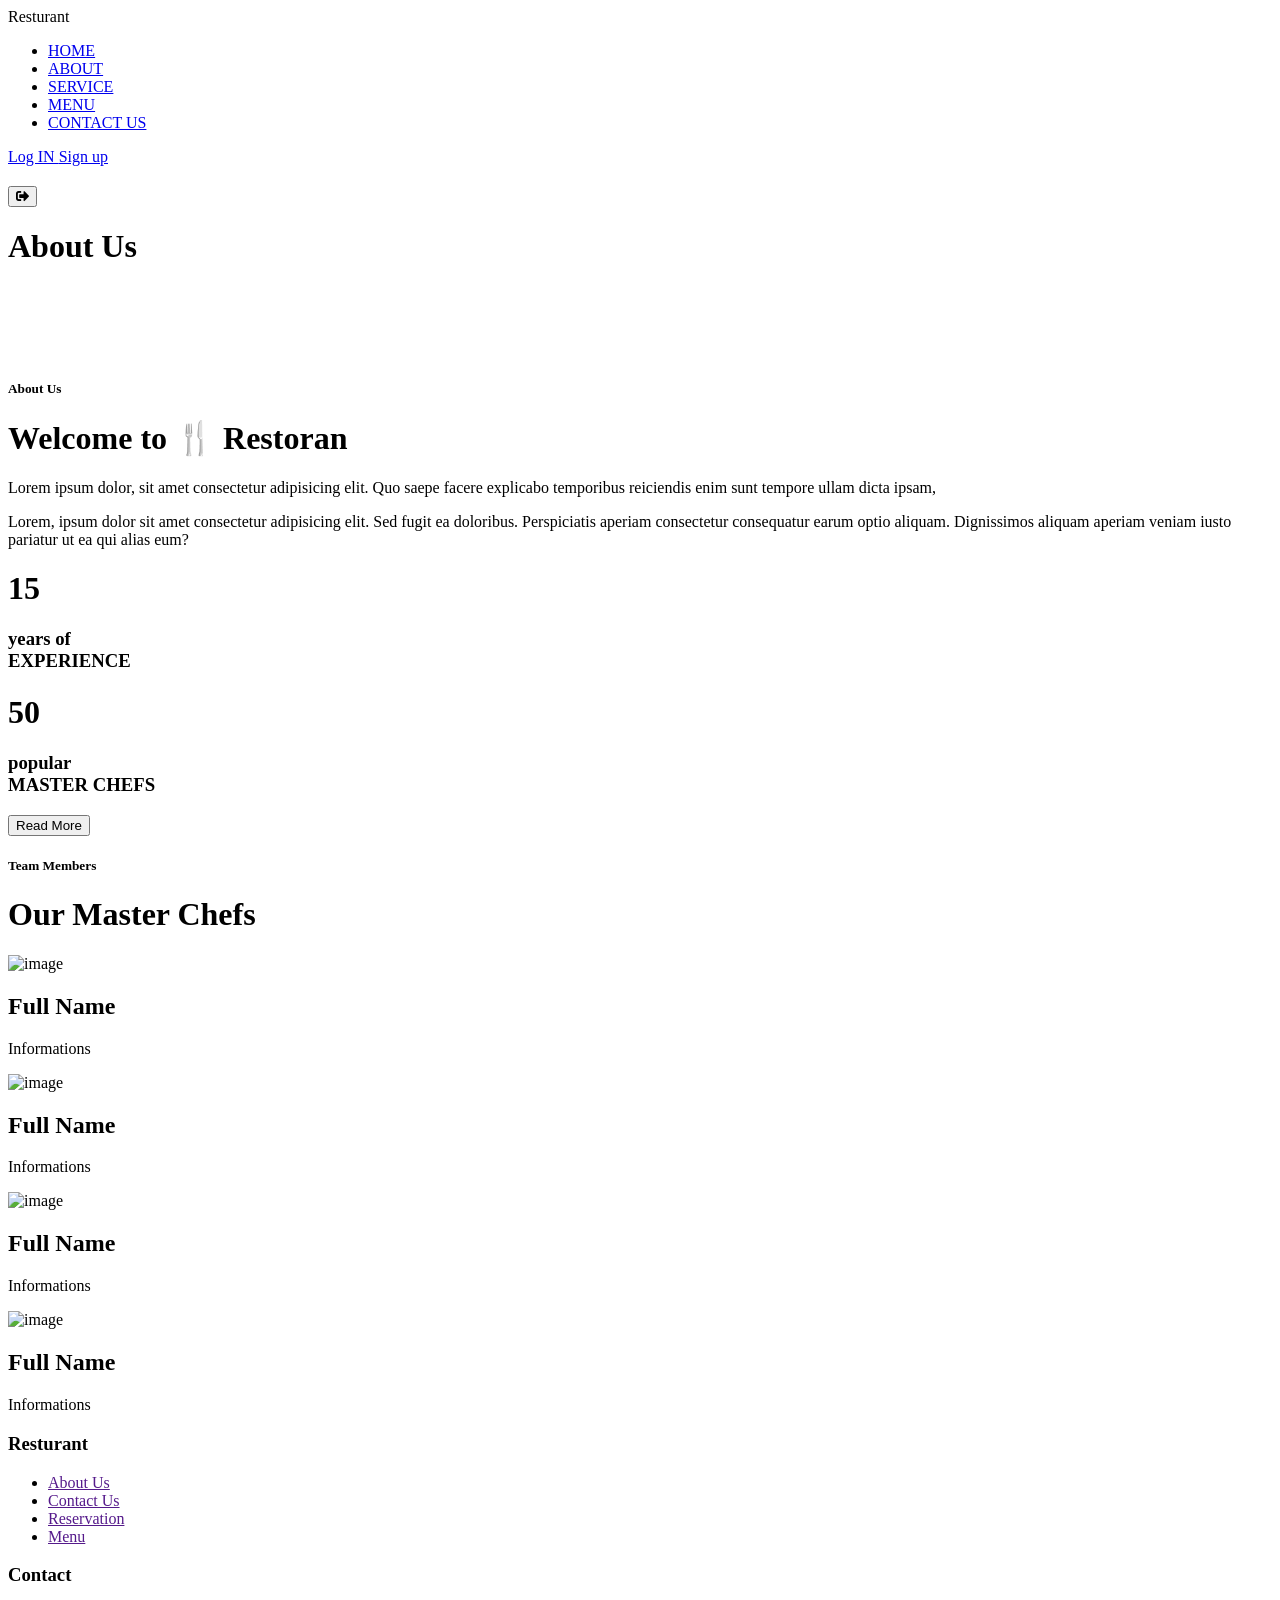
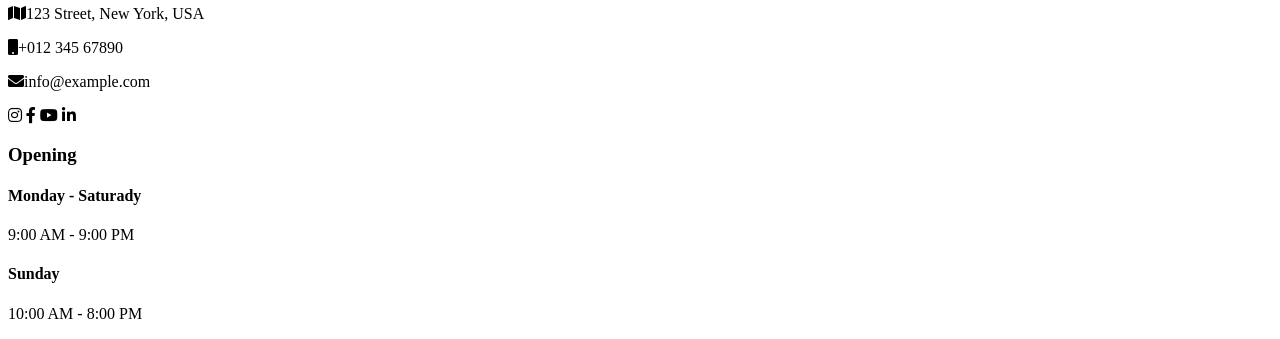
==== about.html @ 9f541cb1 "Add files via upload" ====
<!DOCTYPE html>
<html lang="en">

<head>
    <meta charset="UTF-8">
    <meta name="viewport" content="width=device-width, initial-scale=1.0">
    <title>About Us</title>
    <link rel="stylesheet" href="./assets/about.css">
    <link rel="stylesheet" href="https://cdnjs.cloudflare.com/ajax/libs/font-awesome/5.15.4/css/all.min.css">
    <link rel="stylesheet" href="https://cdnjs.cloudflare.com/ajax/libs/font-awesome/4.7.0/css/font-awesome.min.css">
    <link href="https://cdn.jsdelivr.net/npm/bootstrap-icons@1.4.1/font/bootstrap-icons.css" rel="stylesheet">
    <link href="https://cdnjs.cloudflare.com/ajax/libs/font-awesome/5.10.0/css/all.min.css" rel="stylesheet">

</head>

<body onload="userName()">
    <!-- naaaaaaaaaaavvvvvvvvvvv start -->

    <div class="landing-page">
        <div class="nav">
            <div class="container">
                <div class="logo">
                    Resturant
                </div>
                <div class="links">
                    <ul>
                        <li><a href="home.html" id="h">HOME</a></li>
                        <li><a href="about.html">ABOUT</a></li>
                        <li><a href="serves.html">SERVICE</a></li>
                        <li><a href="menu.html">MENU</a></li>
                        <li><a href="contact.html">CONTACT US</a></li>
                    </ul>
                    <a href="./signin.html" class="button1">Log IN </a>
                    <a href="./register.html" class="button">Sign up</a>
                    <h2 id="welcome"></h2>
                    <button id="btnout" class="button3" onclick="logOut ()"><i class="fa fa-sign-out-alt"></i></button>
                </div>
            </div>
        </div>
        <div class="header">
            <h1>About Us</h1>
        </div>
        
    </div>

    <!-- naaaaaaaaaaavvvvvvvvvvv end -->

    <!-- /* ////////////////////////////////////// */ -->

    <!-- start box -->


    <div class="box">

        <div class="images">
            <div class="large"><img src="./assets/images/about-1.jpg" alt=""></div>
            <div class="mini1"><img src="./assets/images/about-2.jpg" alt=""></div>
            <div class="mini2"><img src="./assets/images/about-3.jpg" alt=""></div>
            <div class="large"><img src="./assets/images/about-4.jpg" alt=""></div>
        </div>

        <div class="content">
            <div class="head-with-line">
                <h5>About Us</h5>
            </div>
            <h1>Welcome to &#x1F374 Restoran</h1>
            <p>Lorem ipsum dolor, sit amet consectetur adipisicing elit. Quo saepe facere explicabo temporibus
                reiciendis enim sunt tempore ullam dicta ipsam, </p>
            <p>Lorem, ipsum dolor sit amet consectetur adipisicing elit. Sed fugit ea doloribus. Perspiciatis aperiam
                consectetur consequatur earum optio aliquam. Dignissimos aliquam aperiam veniam iusto pariatur ut ea qui
                alias eum?</p>
            <div class="double-box">
                <div class="numbers-box">
                    <div>
                        <h1>15</h1>
                    </div>
                    <div>
                        <h3> <span>years of</span> <br>EXPERIENCE</h3>
                    </div>
                </div>
                <div class="numbers-box">
                    <div>
                        <h1>50</h1>
                    </div>
                    <div>
                        <h3><span>popular</span> <br>MASTER CHEFS</h3>
                    </div>
                </div>
            </div>
            <button class="box-button">Read More</button>
        </div>
    </div>

    <!--  End box -->

    <!-- /* ////////////////////////////////////// */ -->

    <!-- start section -->

    <div class="section">
        <div class="section-header">
            <h5>Team Members</h5>
            <h1>Our Master Chefs</h1>
        </div>

        <div class="section-cards">

        </div>
        <div class="cards">
            <div class="card">
                <img src="./assets/images/team-1.jpg" alt="image">
                <h2>Full Name</h2>
                <p>Informations</p>
            </div>
            <div class="card">
                <img src="./assets/images/team-1.jpg" alt="image">
                <h2>Full Name</h2>
                <p>Informations</p>
            </div>
            <div class="card">
                <img src="./assets/images/team-1.jpg" alt="image">
                <h2>Full Name</h2>
                <p>Informations</p>
            </div>
            <div class="card">
                <img src="./assets/images/team-1.jpg" alt="image">
                <h2>Full Name</h2>
                <p>Informations</p>
            </div>
        </div>
    </div>


    <!-- start section -->

 <!-- Start Footer -->


 <div class="footer">
    <div class="container">
        <div class="main">
            <h3>Resturant</h3>
            <ul>
                <li><a href="">About Us</a></li>
                <li><a href="">Contact Us</a></li>
                <li><a href="">Reservation</a></li>
                <li><a href="">Menu</a></li>
            </ul>
        </div>
        <div class="main">
            <h3 class="head-footer">Contact</h3>
            <p class="para"><i class="fa fa-map"></i>123 Street, New York, USA</p>
            <p class="para"><i class="fa fa-mobile"></i>+012 345 67890</p>
            <p class="para"><i class="fa fa-envelope"></i>info@example.com</p>
            <div class="social">
                <span><i class="fab fa-instagram"></i></span>
                <span><i class="fab fa-facebook-f"></i></span>
                <span><i class="fab fa-youtube"></i></span>
                <span><i class="fab fa-linkedin-in"></i></span>
            </div>
        </div>
        <div class="main">
            <h3 class="head-footer">Opening</h3>
            <h4>Monday - Saturady</h4>
            <p>9:00 AM - 9:00 PM</p>
            <h4>Sunday</h4>
            <p>10:00 AM - 8:00 PM</p>
        </div>
    </div>
</div>


<!-- End Footer -->
    
    
</body>
<script src="js/username.js"></script>

</html>
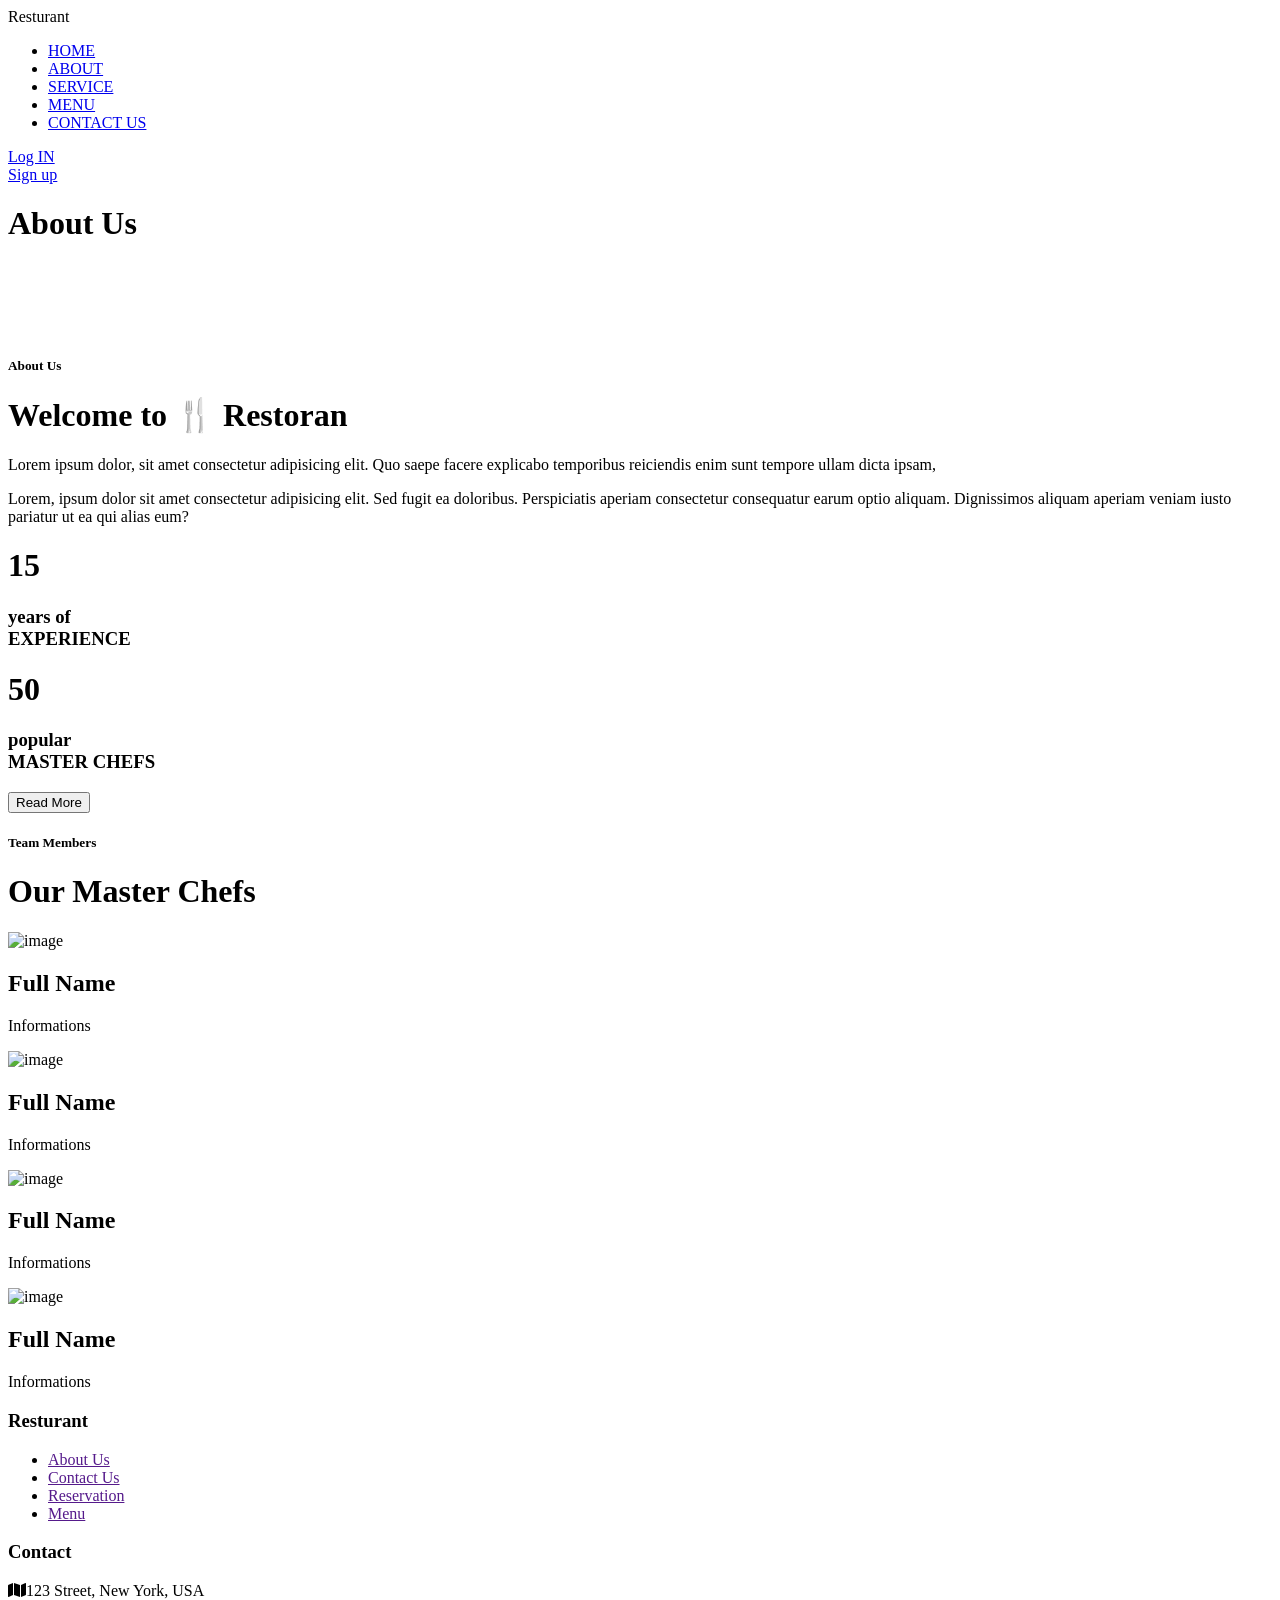
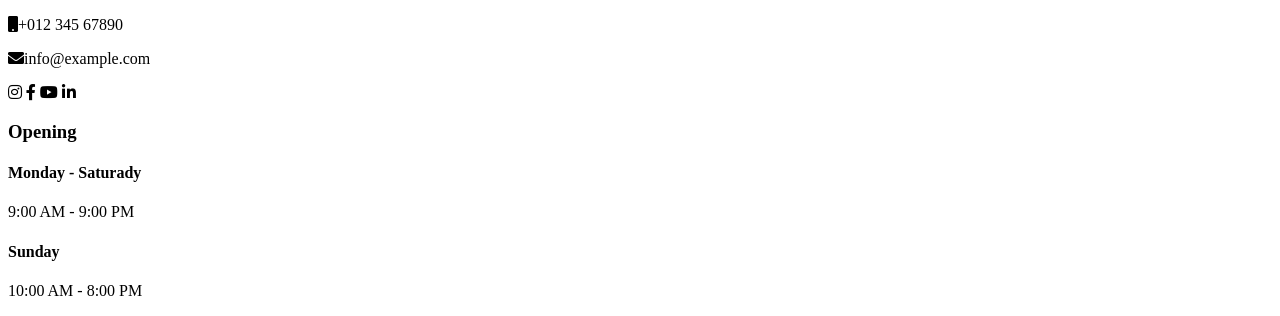
==== commit 3e38b781: "Create New" ====
--- a/about.html
+++ b/about.html
@@ -1,179 +1,179 @@
-<!DOCTYPE html>
-<html lang="en">
-
-<head>
-    <meta charset="UTF-8">
-    <meta name="viewport" content="width=device-width, initial-scale=1.0">
-    <title>About Us</title>
-    <link rel="stylesheet" href="./assets/about.css">
-    <link rel="stylesheet" href="https://cdnjs.cloudflare.com/ajax/libs/font-awesome/5.15.4/css/all.min.css">
-    <link rel="stylesheet" href="https://cdnjs.cloudflare.com/ajax/libs/font-awesome/4.7.0/css/font-awesome.min.css">
-    <link href="https://cdn.jsdelivr.net/npm/bootstrap-icons@1.4.1/font/bootstrap-icons.css" rel="stylesheet">
-    <link href="https://cdnjs.cloudflare.com/ajax/libs/font-awesome/5.10.0/css/all.min.css" rel="stylesheet">
-
-</head>
-
-<body onload="userName()">
-    <!-- naaaaaaaaaaavvvvvvvvvvv start -->
-
-    <div class="landing-page">
-        <div class="nav">
-            <div class="container">
-                <div class="logo">
-                    Resturant
-                </div>
-                <div class="links">
-                    <ul>
-                        <li><a href="home.html" id="h">HOME</a></li>
-                        <li><a href="about.html">ABOUT</a></li>
-                        <li><a href="serves.html">SERVICE</a></li>
-                        <li><a href="menu.html">MENU</a></li>
-                        <li><a href="contact.html">CONTACT US</a></li>
-                    </ul>
-                    <a href="./signin.html" class="button1">Log IN </a>
-                    <a href="./register.html" class="button">Sign up</a>
-                    <h2 id="welcome"></h2>
-                    <button id="btnout" class="button3" onclick="logOut ()"><i class="fa fa-sign-out-alt"></i></button>
-                </div>
-            </div>
-        </div>
-        <div class="header">
-            <h1>About Us</h1>
-        </div>
-        
-    </div>
-
-    <!-- naaaaaaaaaaavvvvvvvvvvv end -->
-
-    <!-- /* ////////////////////////////////////// */ -->
-
-    <!-- start box -->
-
-
-    <div class="box">
-
-        <div class="images">
-            <div class="large"><img src="./assets/images/about-1.jpg" alt=""></div>
-            <div class="mini1"><img src="./assets/images/about-2.jpg" alt=""></div>
-            <div class="mini2"><img src="./assets/images/about-3.jpg" alt=""></div>
-            <div class="large"><img src="./assets/images/about-4.jpg" alt=""></div>
-        </div>
-
-        <div class="content">
-            <div class="head-with-line">
-                <h5>About Us</h5>
-            </div>
-            <h1>Welcome to &#x1F374 Restoran</h1>
-            <p>Lorem ipsum dolor, sit amet consectetur adipisicing elit. Quo saepe facere explicabo temporibus
-                reiciendis enim sunt tempore ullam dicta ipsam, </p>
-            <p>Lorem, ipsum dolor sit amet consectetur adipisicing elit. Sed fugit ea doloribus. Perspiciatis aperiam
-                consectetur consequatur earum optio aliquam. Dignissimos aliquam aperiam veniam iusto pariatur ut ea qui
-                alias eum?</p>
-            <div class="double-box">
-                <div class="numbers-box">
-                    <div>
-                        <h1>15</h1>
-                    </div>
-                    <div>
-                        <h3> <span>years of</span> <br>EXPERIENCE</h3>
-                    </div>
-                </div>
-                <div class="numbers-box">
-                    <div>
-                        <h1>50</h1>
-                    </div>
-                    <div>
-                        <h3><span>popular</span> <br>MASTER CHEFS</h3>
-                    </div>
-                </div>
-            </div>
-            <button class="box-button">Read More</button>
-        </div>
-    </div>
-
-    <!--  End box -->
-
-    <!-- /* ////////////////////////////////////// */ -->
-
-    <!-- start section -->
-
-    <div class="section">
-        <div class="section-header">
-            <h5>Team Members</h5>
-            <h1>Our Master Chefs</h1>
-        </div>
-
-        <div class="section-cards">
-
-        </div>
-        <div class="cards">
-            <div class="card">
-                <img src="./assets/images/team-1.jpg" alt="image">
-                <h2>Full Name</h2>
-                <p>Informations</p>
-            </div>
-            <div class="card">
-                <img src="./assets/images/team-1.jpg" alt="image">
-                <h2>Full Name</h2>
-                <p>Informations</p>
-            </div>
-            <div class="card">
-                <img src="./assets/images/team-1.jpg" alt="image">
-                <h2>Full Name</h2>
-                <p>Informations</p>
-            </div>
-            <div class="card">
-                <img src="./assets/images/team-1.jpg" alt="image">
-                <h2>Full Name</h2>
-                <p>Informations</p>
-            </div>
-        </div>
-    </div>
-
-
-    <!-- start section -->
-
- <!-- Start Footer -->
-
-
- <div class="footer">
-    <div class="container">
-        <div class="main">
-            <h3>Resturant</h3>
-            <ul>
-                <li><a href="">About Us</a></li>
-                <li><a href="">Contact Us</a></li>
-                <li><a href="">Reservation</a></li>
-                <li><a href="">Menu</a></li>
-            </ul>
-        </div>
-        <div class="main">
-            <h3 class="head-footer">Contact</h3>
-            <p class="para"><i class="fa fa-map"></i>123 Street, New York, USA</p>
-            <p class="para"><i class="fa fa-mobile"></i>+012 345 67890</p>
-            <p class="para"><i class="fa fa-envelope"></i>info@example.com</p>
-            <div class="social">
-                <span><i class="fab fa-instagram"></i></span>
-                <span><i class="fab fa-facebook-f"></i></span>
-                <span><i class="fab fa-youtube"></i></span>
-                <span><i class="fab fa-linkedin-in"></i></span>
-            </div>
-        </div>
-        <div class="main">
-            <h3 class="head-footer">Opening</h3>
-            <h4>Monday - Saturady</h4>
-            <p>9:00 AM - 9:00 PM</p>
-            <h4>Sunday</h4>
-            <p>10:00 AM - 8:00 PM</p>
-        </div>
-    </div>
-</div>
-
-
-<!-- End Footer -->
-    
-    
-</body>
-<script src="js/username.js"></script>
-
+<!DOCTYPE html>
+<html lang="en">
+
+<head>
+    <meta charset="UTF-8">
+    <meta name="viewport" content="width=device-width, initial-scale=1.0">
+    <title>About Us</title>
+    <link rel="stylesheet" href="./assets/about.css">
+    <link rel="stylesheet" href="https://cdnjs.cloudflare.com/ajax/libs/font-awesome/5.15.4/css/all.min.css">
+    <link rel="stylesheet" href="https://cdnjs.cloudflare.com/ajax/libs/font-awesome/4.7.0/css/font-awesome.min.css">
+    <link href="https://cdn.jsdelivr.net/npm/bootstrap-icons@1.4.1/font/bootstrap-icons.css" rel="stylesheet">
+    <link href="https://cdnjs.cloudflare.com/ajax/libs/font-awesome/5.10.0/css/all.min.css" rel="stylesheet">
+
+</head>
+
+<body onload="userName()">
+    <!-- naaaaaaaaaaavvvvvvvvvvv start -->
+
+    <div class="landing-page">
+        <div class="nav">
+            <div class="container">
+                <div class="logo">
+                    Resturant
+                </div>
+                <div class="links">
+                    <ul>
+                        <li><a href="index.html" id="h">HOME</a></li>
+                        <li><a href="about.html">ABOUT</a></li>
+                        <li><a href="serves.html">SERVICE</a></li>
+                        <li><a href="menu.html">MENU</a></li>
+                        <li><a href="contact.html">CONTACT US</a></li>
+                    </ul>
+                    <a href="./signin.html" class="button1">Log IN </a>
+                    <a href="./register.html" class="button">Sign up</a>
+                    <h2 id="welcome"></h2>
+                    <button id="btnout" class="button3" onclick="logOut ()"><i class="fa fa-sign-out-alt"></i></button>
+                </div>
+            </div>
+        </div>
+        <div class="header">
+            <h1>About Us</h1>
+        </div>
+        
+    </div>
+
+    <!-- naaaaaaaaaaavvvvvvvvvvv end -->
+
+    <!-- /* ////////////////////////////////////// */ -->
+
+    <!-- start box -->
+
+
+    <div class="box">
+
+        <div class="images">
+            <div class="large"><img src="./assets/images/about-1.jpg" alt=""></div>
+            <div class="mini1"><img src="./assets/images/about-2.jpg" alt=""></div>
+            <div class="mini2"><img src="./assets/images/about-3.jpg" alt=""></div>
+            <div class="large"><img src="./assets/images/about-4.jpg" alt=""></div>
+        </div>
+
+        <div class="content">
+            <div class="head-with-line">
+                <h5>About Us</h5>
+            </div>
+            <h1>Welcome to &#x1F374 Restoran</h1>
+            <p>Lorem ipsum dolor, sit amet consectetur adipisicing elit. Quo saepe facere explicabo temporibus
+                reiciendis enim sunt tempore ullam dicta ipsam, </p>
+            <p>Lorem, ipsum dolor sit amet consectetur adipisicing elit. Sed fugit ea doloribus. Perspiciatis aperiam
+                consectetur consequatur earum optio aliquam. Dignissimos aliquam aperiam veniam iusto pariatur ut ea qui
+                alias eum?</p>
+            <div class="double-box">
+                <div class="numbers-box">
+                    <div>
+                        <h1>15</h1>
+                    </div>
+                    <div>
+                        <h3> <span>years of</span> <br>EXPERIENCE</h3>
+                    </div>
+                </div>
+                <div class="numbers-box">
+                    <div>
+                        <h1>50</h1>
+                    </div>
+                    <div>
+                        <h3><span>popular</span> <br>MASTER CHEFS</h3>
+                    </div>
+                </div>
+            </div>
+            <button class="box-button">Read More</button>
+        </div>
+    </div>
+
+    <!--  End box -->
+
+    <!-- /* ////////////////////////////////////// */ -->
+
+    <!-- start section -->
+
+    <div class="section">
+        <div class="section-header">
+            <h5>Team Members</h5>
+            <h1>Our Master Chefs</h1>
+        </div>
+
+        <div class="section-cards">
+
+        </div>
+        <div class="cards">
+            <div class="card">
+                <img src="./assets/images/team-1.jpg" alt="image">
+                <h2>Full Name</h2>
+                <p>Informations</p>
+            </div>
+            <div class="card">
+                <img src="./assets/images/team-1.jpg" alt="image">
+                <h2>Full Name</h2>
+                <p>Informations</p>
+            </div>
+            <div class="card">
+                <img src="./assets/images/team-1.jpg" alt="image">
+                <h2>Full Name</h2>
+                <p>Informations</p>
+            </div>
+            <div class="card">
+                <img src="./assets/images/team-1.jpg" alt="image">
+                <h2>Full Name</h2>
+                <p>Informations</p>
+            </div>
+        </div>
+    </div>
+
+
+    <!-- start section -->
+
+ <!-- Start Footer -->
+
+
+ <div class="footer">
+    <div class="container">
+        <div class="main">
+            <h3>Resturant</h3>
+            <ul>
+                <li><a href="">About Us</a></li>
+                <li><a href="">Contact Us</a></li>
+                <li><a href="">Reservation</a></li>
+                <li><a href="">Menu</a></li>
+            </ul>
+        </div>
+        <div class="main">
+            <h3 class="head-footer">Contact</h3>
+            <p class="para"><i class="fa fa-map"></i>123 Street, New York, USA</p>
+            <p class="para"><i class="fa fa-mobile"></i>+012 345 67890</p>
+            <p class="para"><i class="fa fa-envelope"></i>info@example.com</p>
+            <div class="social">
+                <span><i class="fab fa-instagram"></i></span>
+                <span><i class="fab fa-facebook-f"></i></span>
+                <span><i class="fab fa-youtube"></i></span>
+                <span><i class="fab fa-linkedin-in"></i></span>
+            </div>
+        </div>
+        <div class="main">
+            <h3 class="head-footer">Opening</h3>
+            <h4>Monday - Saturady</h4>
+            <p>9:00 AM - 9:00 PM</p>
+            <h4>Sunday</h4>
+            <p>10:00 AM - 8:00 PM</p>
+        </div>
+    </div>
+</div>
+
+
+<!-- End Footer -->
+    
+    
+</body>
+<script src="js/username.js"></script>
+
 </html>
